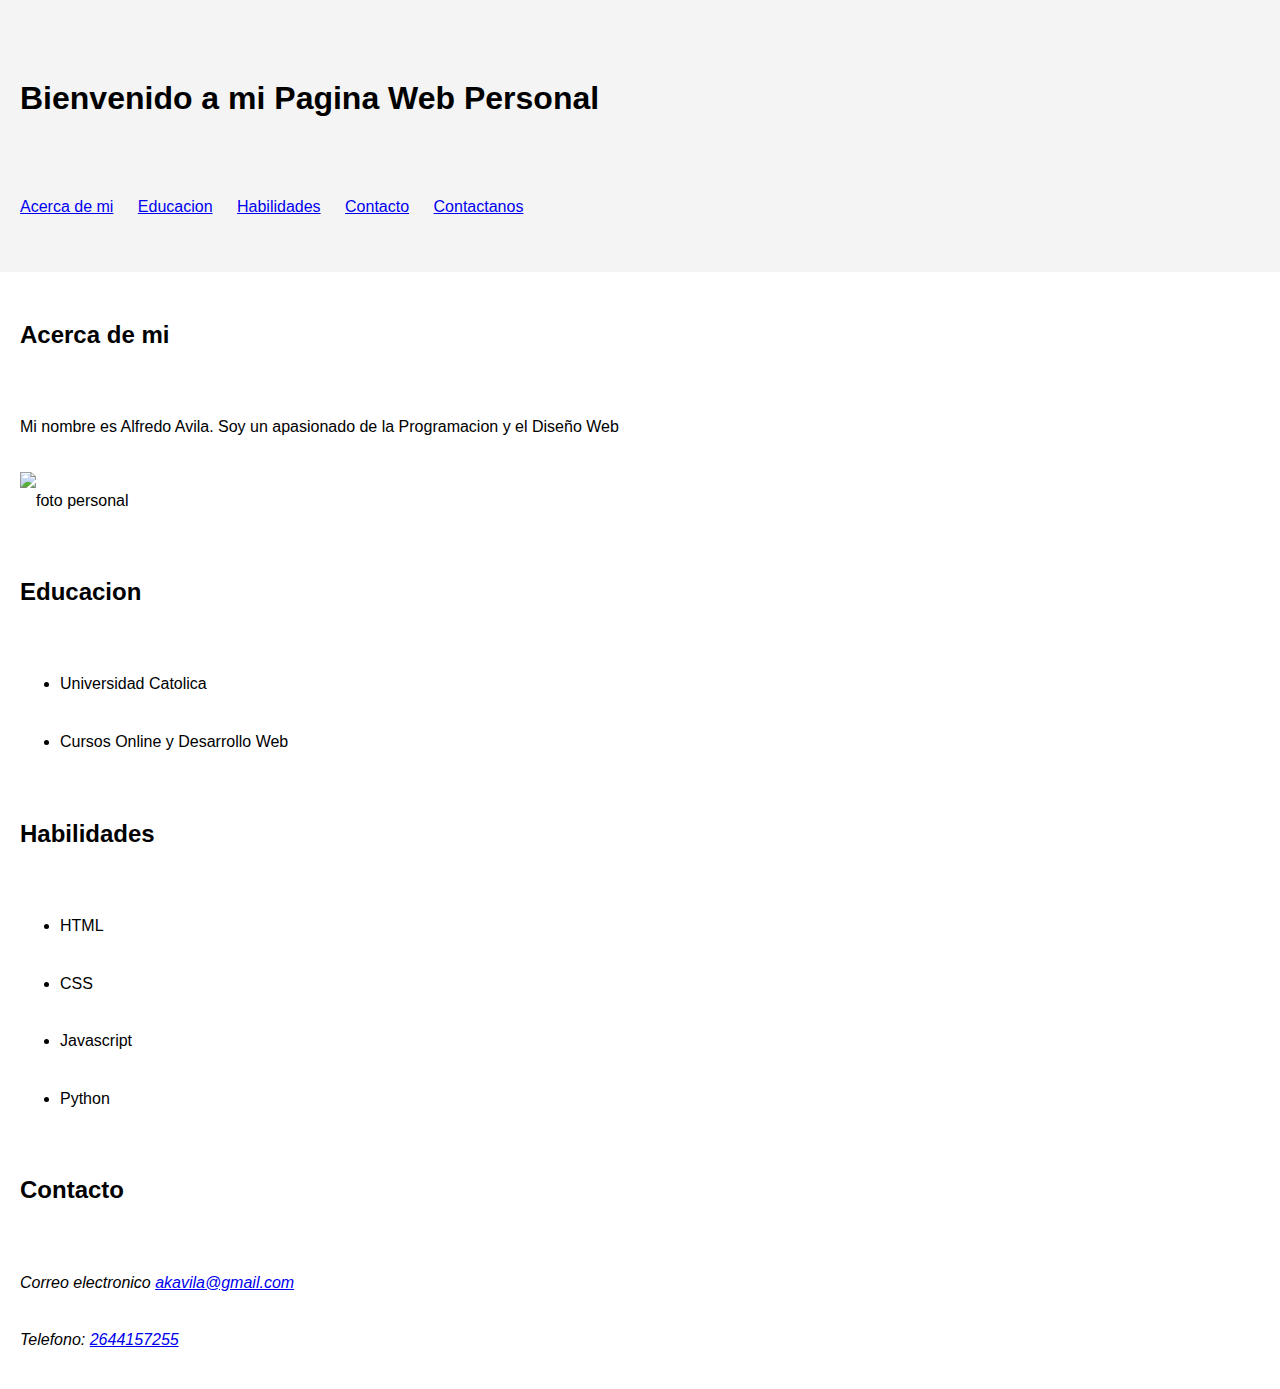
==== IDFR_23/clase2/index.html @ 41613833 "Add files via upload" ====
<!DOCTYPE html>
<html lang="en">
<head>
    <meta charset="UTF-8">
    <meta name="viewport" content="width=device-width, initial-scale=1.0">
    <link rel="icon" href="/img/logo.ico">
    <title>Clase 2</title>
    <link rel="stylesheet" type="text/css" href="style.css">
</head>
<body>
    <header>
        <h1>Bienvenido a mi Pagina Web Personal</h1>
        <nav>
            <ul>
                <li><a href="#acerca-de-mi">Acerca de mi</a></li>
                <li><a href="#educacion">Educacion</a></li>
                <li><a href="#habilidades">Habilidades</a></li>
                <li><a href="contacto">Contacto</a></li>
                <li><a href="#contactanos">Contactanos</a></li>
            </ul>
        </nav>
    </header>
    <section id="acerca-de-mi">
        <h2>Acerca de mi</h2>
        <p>Mi nombre es Alfredo Avila. Soy un apasionado de la Programacion y el Diseño Web</p>
        <img src="/img/foto.png" alt="foto personal" width="200" height="400">
    </section>
    <section id="educacion">
        <h2>Educacion</h2>
        <ul>
            <li>Universidad Catolica</li>
            <li>Cursos Online y Desarrollo Web</li>
        </ul>
    </section>
    <section id="habilidades">
        <h2>Habilidades</h2>
        <ul>
            <li>HTML</li>
            <li>CSS</li>
            <li>Javascript</li>
            <li>Python</li>
        </ul>
    </section>
    <section id="contacto">
        <h2>Contacto</h2>
        <address>
            Correo electronico <a href="mailto:akavila@gmail.com">akavila@gmail.com</a>
            <br>
            Telefono: <a href="tel:2644157255">2644157255</a>
        </address>
    </section>
</body>
</html>
---- IDFR_23/clase2/style.css ----
body {
    font-family: Arial, sans serif;
    line-height: 3.6;
    margin: 0;
    padding: 0;
}

header {
    background-color: #f4f4f4;
    padding: 20px;
}

nav ul{
    list-style: none;
    padding: 0;
}

nav ul li {
    display: inline;
    margin-right: 20px;
}

section {
    margin: 20px;
}

footer {
    background-color: rgb(73, 36, 238);
    padding: 10px;
}

@media (max-width 600px){
    body{
        font-size: 16px;
    }
    header,
    section,
    footer{
        padding: 14px;
    }
}
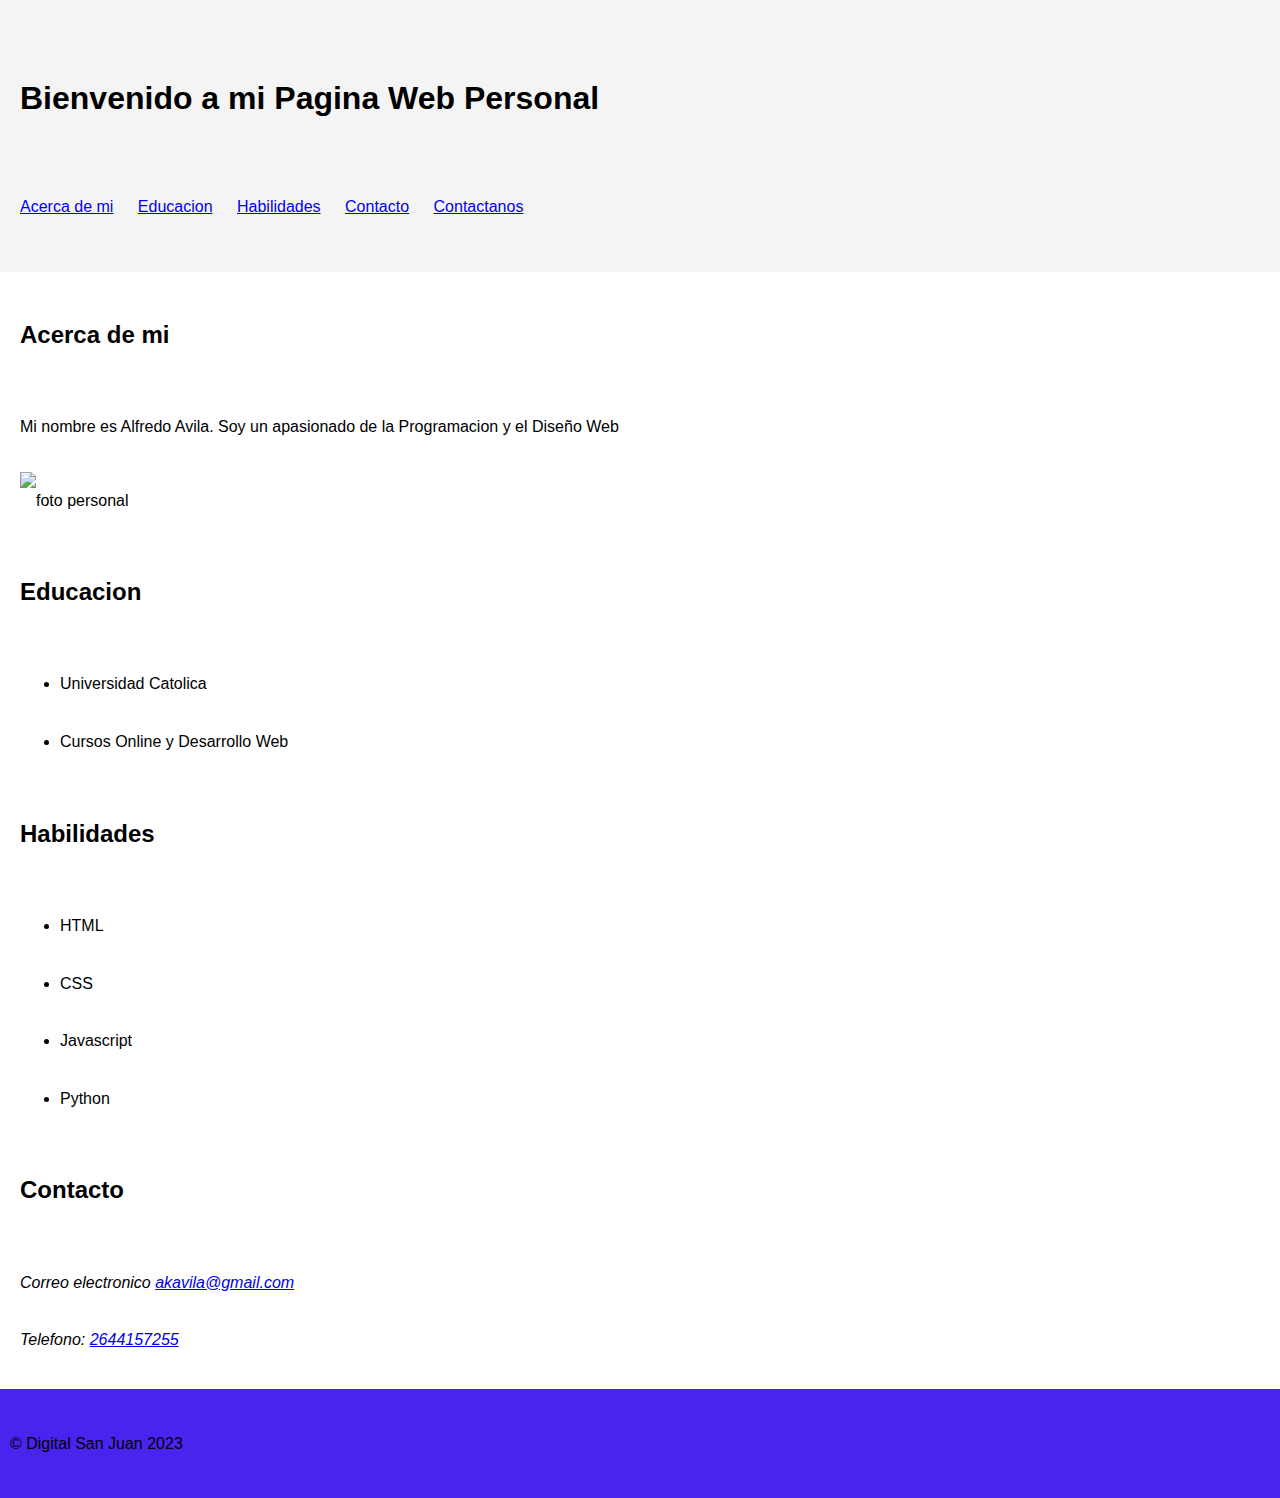
==== commit de9943ee: "Update index.html" ====
--- a/IDFR_23/clase2/index.html
+++ b/IDFR_23/clase2/index.html
@@ -49,5 +49,11 @@
             Telefono: <a href="tel:2644157255">2644157255</a>
         </address>
     </section>
+    <section id="contactanos">
+
+    </section>
+    <footer>
+        <p>&copy; Digital San Juan 2023</p>
+    </footer>
 </body>
-</html>+</html>
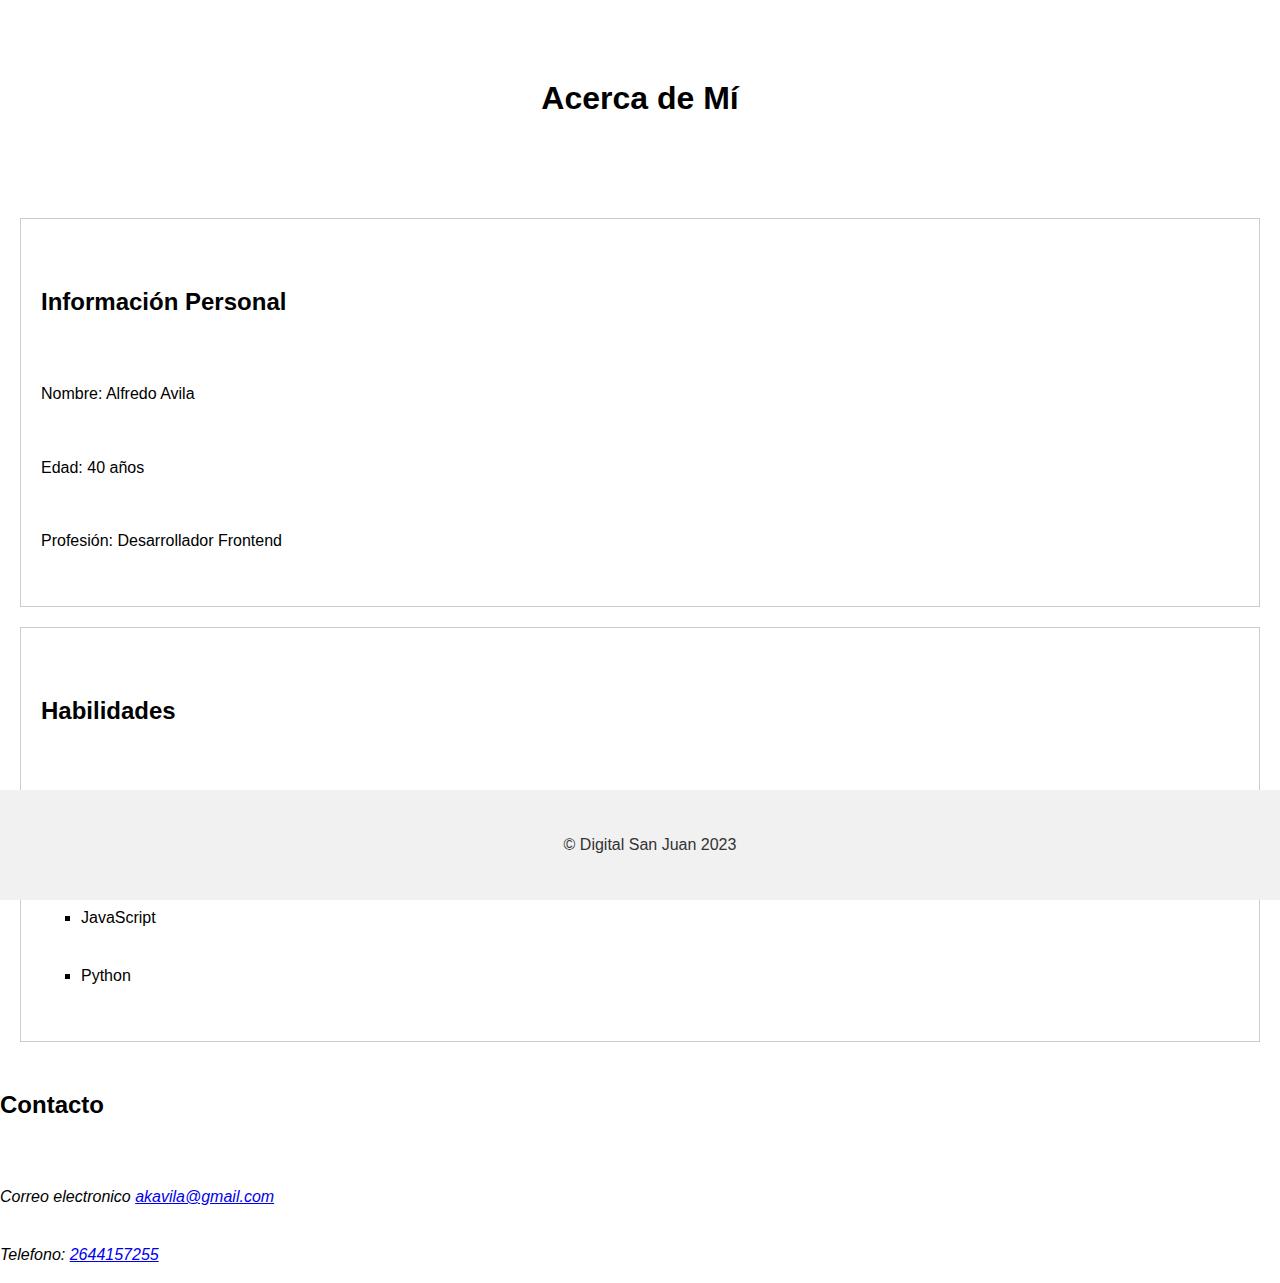
==== commit a715246d: "Update index.html" ====
--- a/IDFR_23/clase2/index.html
+++ b/IDFR_23/clase2/index.html
@@ -9,37 +9,26 @@
 </head>
 <body>
     <header>
-        <h1>Bienvenido a mi Pagina Web Personal</h1>
-        <nav>
-            <ul>
-                <li><a href="#acerca-de-mi">Acerca de mi</a></li>
-                <li><a href="#educacion">Educacion</a></li>
-                <li><a href="#habilidades">Habilidades</a></li>
-                <li><a href="contacto">Contacto</a></li>
-                <li><a href="#contactanos">Contactanos</a></li>
-            </ul>
-        </nav>
+      <h1>Acerca de Mí</h1>
     </header>
-    <section id="acerca-de-mi">
-        <h2>Acerca de mi</h2>
-        <p>Mi nombre es Alfredo Avila. Soy un apasionado de la Programacion y el Diseño Web</p>
-        <img src="/img/foto.png" alt="foto personal" width="200" height="400">
-    </section>
-    <section id="educacion">
-        <h2>Educacion</h2>
-        <ul>
-            <li>Universidad Catolica</li>
-            <li>Cursos Online y Desarrollo Web</li>
-        </ul>
-    </section>
-    <section id="habilidades">
-        <h2>Habilidades</h2>
-        <ul>
-            <li>HTML</li>
-            <li>CSS</li>
-            <li>Javascript</li>
-            <li>Python</li>
-        </ul>
+   <section>
+<!-- Subsección de Información Personal -->
+    <div id="info-personal">
+     <h2>Información Personal</h2>
+     <p>Nombre: Alfredo Avila</p>
+     <p>Edad: 40 años</p>
+    <p>Profesión: Desarrollador Frontend</p>
+   </div>
+<!-- Subsección de Habilidades -->
+   <div id="habilidades">
+    <h2>Habilidades</h2>
+     <ul>
+      <li>HTML</li>
+      <li>CSS</li>
+      <li>JavaScript</li>
+      <li>Python</li>    
+    </ul>
+   </div>
     </section>
     <section id="contacto">
         <h2>Contacto</h2>
--- a/IDFR_23/clase2/style.css
+++ b/IDFR_23/clase2/style.css
@@ -6,36 +6,53 @@
 }
 
 header {
-    background-color: #f4f4f4;
-    padding: 20px;
+background-color: ligthblue;
+padding: 20px;
+text-align: center;
 }
 
-nav ul{
-    list-style: none;
-    padding: 0;
+#info-personal, #habilidades {
+margin: 20px;
+padding: 20px;
+border: 1px solid #ccc;
 }
 
-nav ul li {
-    display: inline;
-    margin-right: 20px;
+#info-personal h2, #habilidades h2 {
+font-size: 24px;
 }
 
-section {
-    margin: 20px;
+#habilidades ul {
+list-style-type: square;
 }
 
 footer {
-    background-color: rgb(73, 36, 238);
-    padding: 10px;
+background-color: #f1f1f1;
+color: #333;
+text-align: center;
+padding: 10px;
+position: absolute;
+bottom: 0;
+width: 100%;
+}    
+
+@media only screen and (max-width: 600px) {
+
+header, #info-personal, #habilidades {
+padding: 10px;
 }
 
-@media (max-width 600px){
-    body{
-        font-size: 16px;
-    }
-    header,
-    section,
-    footer{
-        padding: 14px;
-    }
-}+h1, h2 {
+font-size: 18px;
+}
+}
+
+@media only screen and (min-width: 601px) and (max-width: 1024px) {
+
+header, #info-personal, #habilidades {
+padding: 20px;
+}
+
+h1, h2 {
+font-size: 22px;
+}
+}
